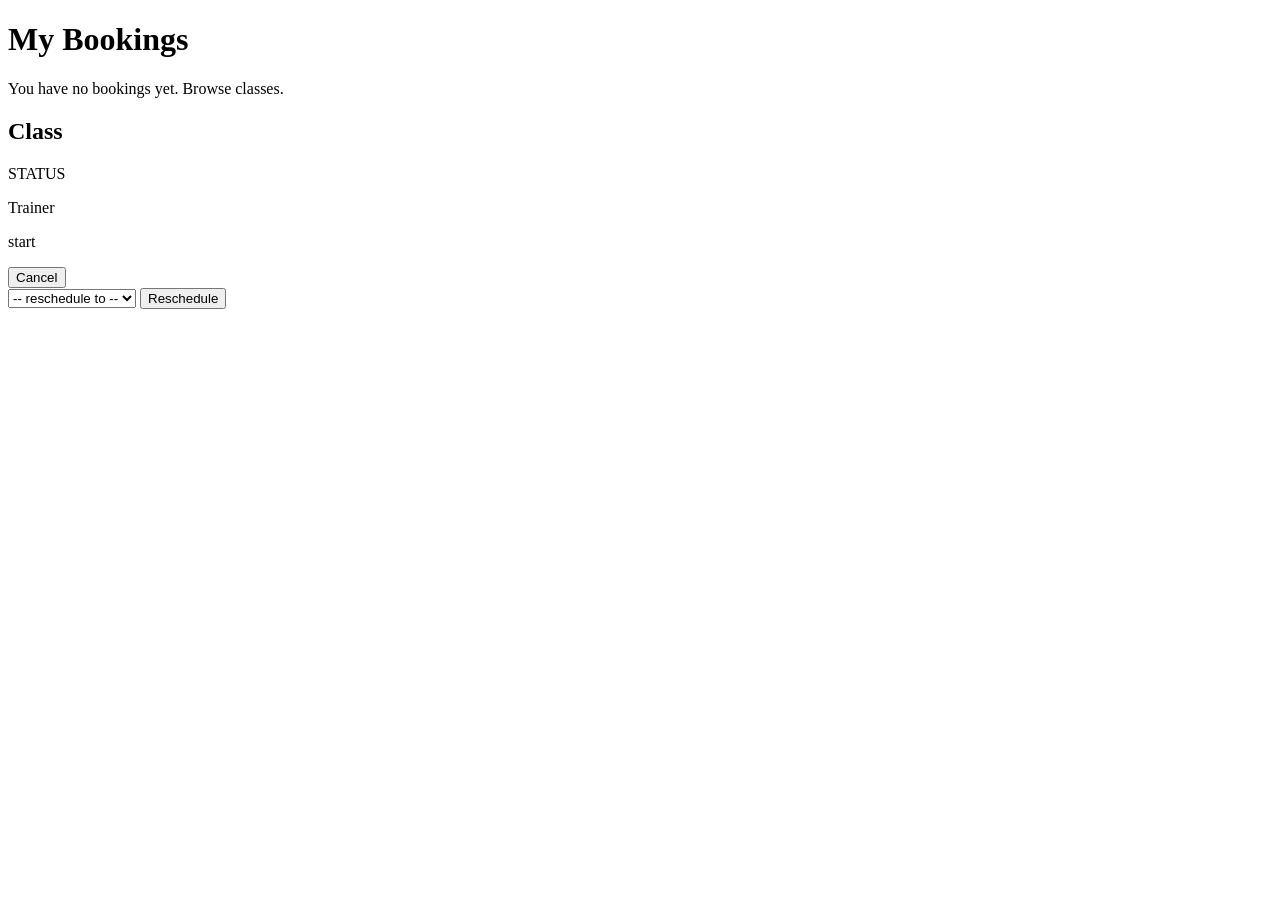
==== src/main/resources/templates/bookings/list.html @ 8fa3d5b6 "feat: add Thymeleaf views, shared layout, and styling" ====
<!DOCTYPE html>
<html lang="en" xmlns:th="http://www.thymeleaf.org">
<head th:replace="~{fragments/layout :: head('My bookings')}"></head>
<body>
<nav th:replace="~{fragments/layout :: navbar}"></nav>
<main class="container">
    <div th:if="${success}" class="alert alert-success" th:text="${success}"></div>

    <h1>My Bookings</h1>
    <p th:if="${bookings.isEmpty()}" class="muted">
        You have no bookings yet. <a th:href="@{/classes}">Browse classes</a>.
    </p>

    <div class="card-grid">
        <article class="card" th:each="b : ${bookings}">
            <div class="card-head">
                <h2 th:text="${b.fitnessClass.title}">Class</h2>
                <span class="badge"
                      th:classappend="${b.status.name() == 'ACTIVE'} ? ' badge-green' : ' badge-grey'"
                      th:text="${b.status}">STATUS</span>
            </div>
            <p class="muted" th:text="${b.fitnessClass.trainer.name}">Trainer</p>
            <p th:text="${#strings.replace(b.fitnessClass.startTime, 'T', ' ')}">start</p>

            <div th:if="${b.status.name() == 'ACTIVE'}" class="card-actions">
                <form th:action="@{/bookings/{id}(id=${b.id})}" method="post" class="inline-form"
                      onsubmit="return confirm('Cancel this booking?');">
                    <input type="hidden" name="_method" value="delete">
                    <button class="btn btn-danger" type="submit">Cancel</button>
                </form>

                <form th:action="@{/bookings/{id}/reschedule(id=${b.id})}" method="post" class="inline-form">
                    <input type="hidden" name="_method" value="put">
                    <select name="newClassId" required>
                        <option value="">-- reschedule to --</option>
                        <option th:each="c : ${publishedClasses}" th:value="${c.id}" th:text="${c.title}"></option>
                    </select>
                    <button class="btn" type="submit">Reschedule</button>
                </form>
            </div>
        </article>
    </div>
</main>
<footer th:replace="~{fragments/layout :: footer}"></footer>
</body>
</html>
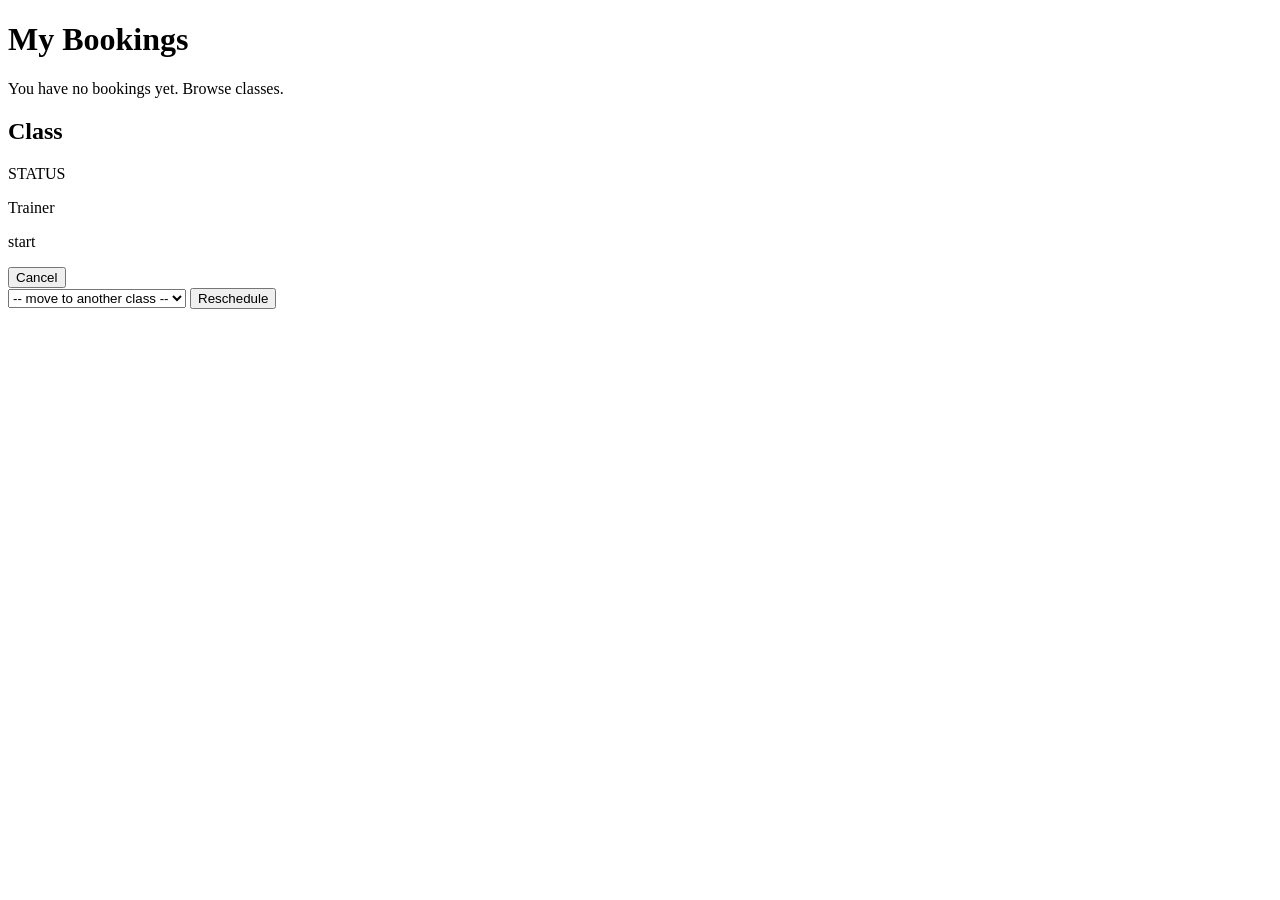
==== commit 55a57746: "fix: exclude current class from reschedule and reject same-class reschedule" ====
--- a/src/main/resources/templates/bookings/list.html
+++ b/src/main/resources/templates/bookings/list.html
@@ -32,8 +32,10 @@
                 <form th:action="@{/bookings/{id}/reschedule(id=${b.id})}" method="post" class="inline-form">
                     <input type="hidden" name="_method" value="put">
                     <select name="newClassId" required>
-                        <option value="">-- reschedule to --</option>
-                        <option th:each="c : ${publishedClasses}" th:value="${c.id}" th:text="${c.title}"></option>
+                        <option value="">-- move to another class --</option>
+                        <option th:each="c : ${publishedClasses}"
+                                th:if="${(c.startTime == null or !c.startTime.isBefore(T(java.time.LocalDateTime).now())) and c.id != b.fitnessClass.id}"
+                                th:value="${c.id}" th:text="${c.title}"></option>
                     </select>
                     <button class="btn" type="submit">Reschedule</button>
                 </form>
